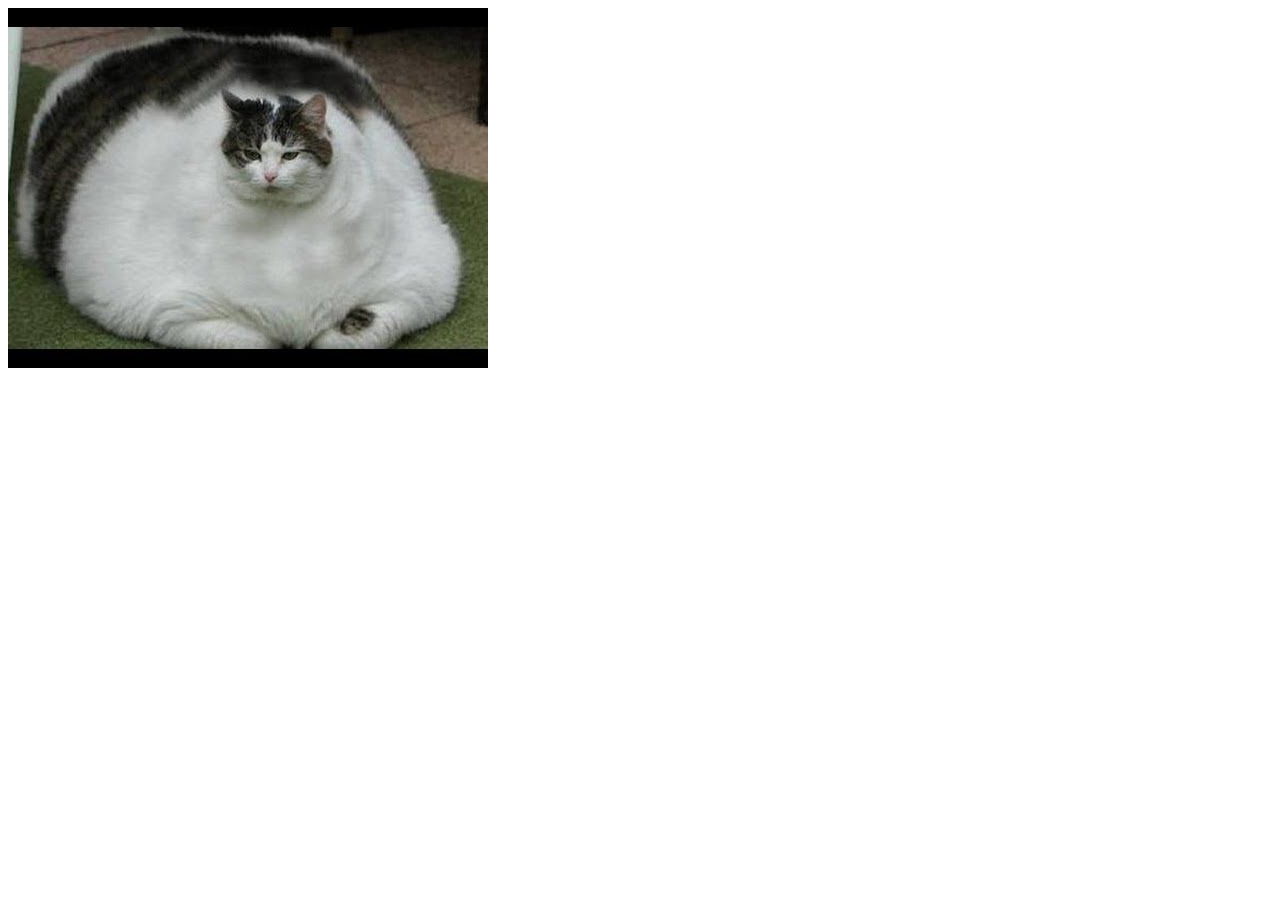
==== lesson1/index.html @ e4ee03f3 "Add cat jpg and code for Divs and Attributes - Activity" ====
<html>
    <div name="Daniel">
        <img src='fat-cat.jpg' alt='fat-cat-image' data="profile-picture">
        <div age=43>
            <div height=93>
            </div>
        </div>
    </div>
</html>
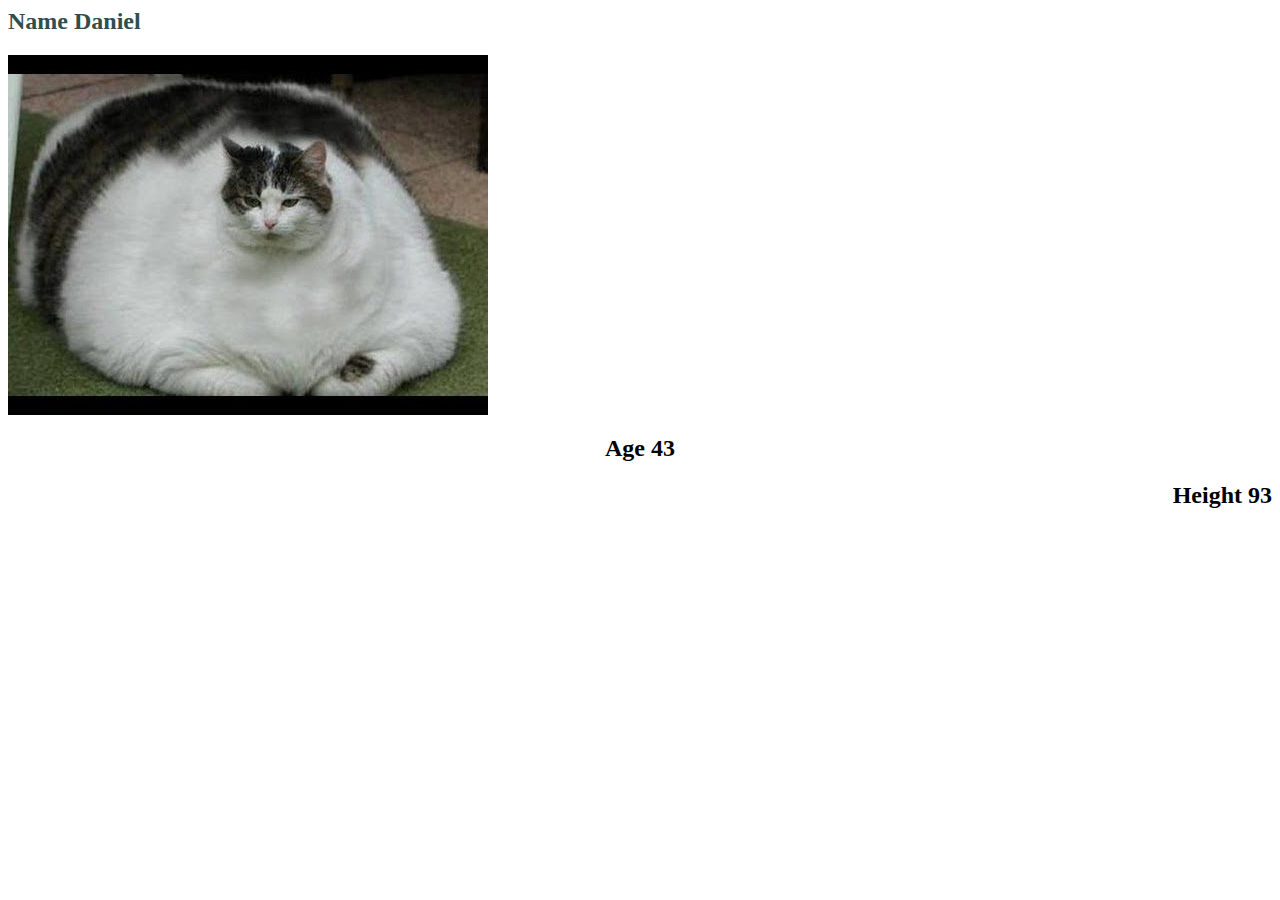
==== commit d269aa45: "completed challeges for Divs and Attributes - Activity" ====
--- a/lesson1/index.html
+++ b/lesson1/index.html
@@ -1,9 +1,18 @@
 <html>
+
+<body>
     <div name="Daniel">
+        <h2 align="left" style="font-family: Impact; color: darkslategrey;" >Name Daniel</h2>
         <img src='fat-cat.jpg' alt='fat-cat-image' data="profile-picture">
+        
         <div age=43>
+            <h2 align="center" >Age 43</h2>
+
             <div height=93>
+                <h2 align="right" >Height 93</h2>
             </div>
         </div>
     </div>
+</body>
+
 </html>